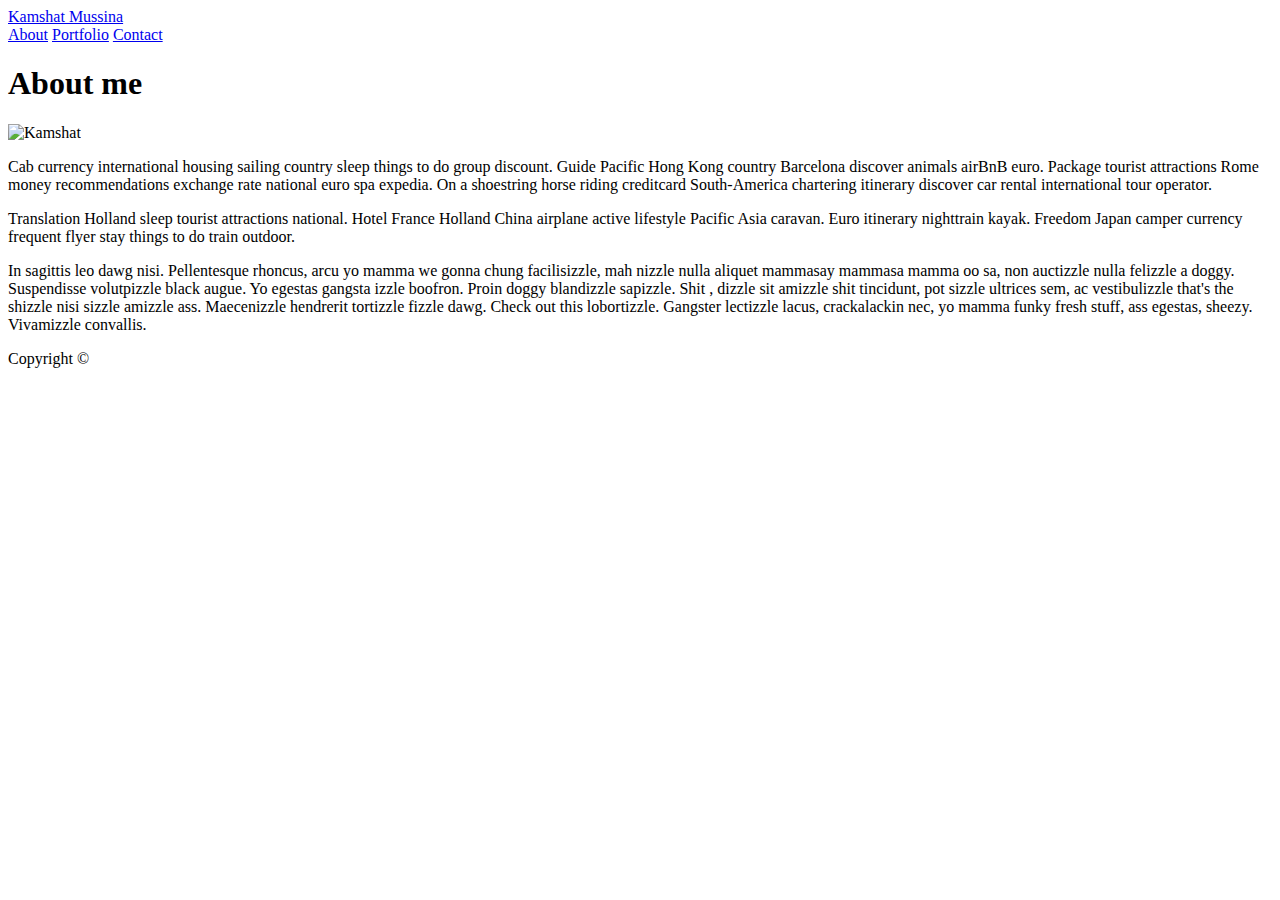
==== index.html @ 05dec521 "added folder images" ====
<!DOCTYPE html>

<head>
    <meta charset="UTF-8" />
    <title>Kamshat Mussina</title>
    <link rel="stylesheet" type="text/css" href="assets/css/style.css">
</head>

<body>

    <header id="nametab">
        <div class="container">
            <a href="index.html" id="logo">Kamshat Mussina</a>
            <nav>
                <a href="index.html">About</a>
                <a href="portfolio.html">Portfolio</a>
                <a href="contact.html">Contact</a>
            </nav>
        </div>
    </header>

    <div id="main-container" class="container">
        <section class="main-content">
            <h1>About me</h1>

            <img src="assets/images/me.jpg" class="auth-image" alt="Kamshat" height="200" width="200" />

            <p>Cab currency international housing sailing country sleep things to do group discount. Guide Pacific
                Hong Kong country Barcelona discover animals airBnB euro. Package tourist attractions Rome money
                recommendations exchange rate national euro spa expedia. On a shoestring horse riding creditcard
                South-America chartering itinerary discover car rental international tour operator.</p>

            <p>Translation Holland sleep tourist attractions national. Hotel France Holland China airplane active
                lifestyle Pacific Asia caravan. Euro itinerary nighttrain kayak. Freedom Japan camper currency
                frequent flyer stay things to do train outdoor.</p>

            <p>In sagittis leo dawg nisi. Pellentesque rhoncus, arcu yo mamma we gonna chung facilisizzle, mah
                nizzle nulla aliquet mammasay mammasa mamma oo sa, non auctizzle nulla felizzle a doggy. Suspendisse
                volutpizzle black augue. Yo egestas gangsta izzle boofron. Proin doggy blandizzle sapizzle. Shit ,
                dizzle sit amizzle shit tincidunt, pot sizzle ultrices sem, ac vestibulizzle that's the shizzle nisi
                sizzle amizzle ass. Maecenizzle hendrerit tortizzle fizzle dawg. Check out this lobortizzle.
                Gangster lectizzle lacus, crackalackin nec, yo mamma funky fresh stuff, ass egestas, sheezy.
                Vivamizzle convallis.</p>
        </section>
    </div>

    <footer>
        <div class="container">
            Copyright &copy;
        </div>
    </footer>
</body>

</html>
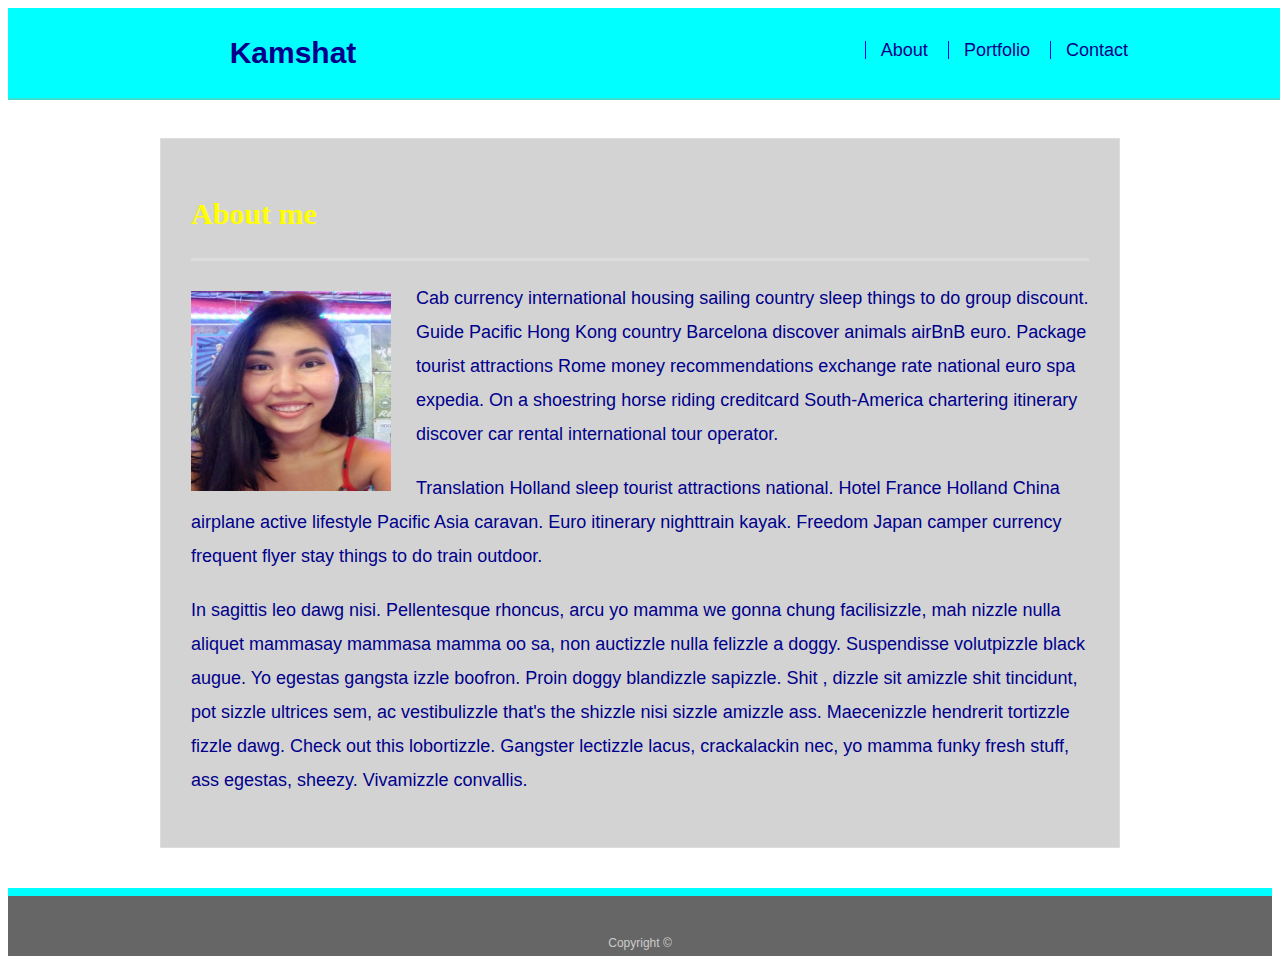
==== commit 6ae3e633: "changed image" ====
--- a/index.html
+++ b/index.html
@@ -3,7 +3,7 @@
 <head>
     <meta charset="UTF-8" />
     <title>Kamshat Mussina</title>
-    <link rel="stylesheet" type="text/css" href="assets/css/style.css">
+    <link rel="stylesheet" type="text/css" href="style.css">
 </head>
 
 <body>
@@ -23,7 +23,7 @@
         <section class="main-content">
             <h1>About me</h1>
 
-            <img src="assets/images/me.jpg" class="auth-image" alt="Kamshat" height="200" width="200" />
+            <img src="images/me.png" class="auth-image" alt="Kamshat" height="200" width="200" />
 
             <p>Cab currency international housing sailing country sleep things to do group discount. Guide Pacific
                 Hong Kong country Barcelona discover animals airBnB euro. Package tourist attractions Rome money
--- a/style.css
+++ b/style.css
@@ -0,0 +1,194 @@
+.auth-image {
+    transform: rotate(360deg);
+}
+
+body {
+    font-family: Arial, Helvetica, sans-serif;
+    font-size: 18px;
+    line-height: 34px;
+    color: darkblue;
+    background: url(../images/background.jpg);
+}
+
+* {
+    box-sizing: border-box;
+}
+
+.container {
+  width: 100%;
+  max-width: 960px;
+  margin: 0 auto;
+  clear: both;  
+}
+
+h1, h2, h3, p {
+  margin-bottom: 20px;
+}
+
+h1, h2, h3 {
+  font-family: Georgia, Times, "Times New Roman", serif;
+  font-weight: 700;
+  color:yellow;
+}
+
+h1 {
+  padding-bottom: 20px;
+  font-size: 30px;
+  line-height: 49px;
+  border-bottom: 3px solid #dddddd;
+  }
+  
+h2, h3 {
+    font-size: 22px;
+  }
+  
+/*header*/
+
+#nametab {
+    position: fixed;
+    z-index: 10;
+    width: 100%;
+    margin: 0 0 30px;
+    overflow: auto;
+    color:turquoise;
+    background: aqua;
+    border-bottom: 2px solid;
+}
+
+#logo {
+    float: left;
+    width: 250px;
+    height: 90px;
+    font-family: 'Segoe UI', Tahoma, Geneva, Verdana, sans-serif;
+    font-size: 30px;
+    font-weight: 700;
+    line-height: 90px;
+    color:darkblue;
+    text-align: center;
+    text-decoration: none;
+}
+
+nav {
+    float: right;
+    margin-top: 25px;
+}
+
+nav a {
+    display: inline-block;
+    padding-left: 15px;
+    margin-left: 15px;
+    line-height: 18px;
+    color:darkblue;
+    text-decoration: none;
+    border-left: 1px solid blue;
+}
+
+/*footer*/ 
+
+footer {
+  padding: 30px 0;
+  clear: both;
+  font-size: 12px;
+  color: #cccccc;
+  text-align: center;
+  background: #666666;
+  border-top: 8px solid aqua;
+  height: 50px;
+}
+
+/*main*/
+
+#main-container {
+  padding-top: 130px;
+  min-height: calc(100vh - 70px);
+}
+  
+.main-content {
+  float: left;
+  width: 100%;
+  max-width: 960px;
+  padding: 30px;
+  margin: 0 0 40px;
+  background: lightgray;
+  border: 1px solid #dddddd;
+}
+
+.priority {
+  position: relative;
+  float: left;
+  width: 274px;
+  margin: 20px 0 25px;
+  overflow: auto;
+}
+
+.priority img {
+  width: 100%;
+  border: 0 none;
+  opacity: 0.8;
+}
+
+.priority h3 {
+  position: absolute;
+  bottom: 20px;
+  width: 100%;
+  padding: 15px;
+  margin-bottom: 0;
+  font-weight: 300;
+  line-height: 30px;
+  color: darkblue;
+  text-align: center;
+  background: aqua;
+  border-bottom: 0;
+}
+
+.auth-image {
+  float: left;
+  width: 200px;
+  height: 200px;
+  margin-top: 10px;
+  margin-right: 25px;
+}
+
+/*contact*/
+
+#contact-form ul {
+  margin-bottom: 20px;
+}
+
+#contact-form li {
+  margin-bottom: 10px;
+}
+
+label,
+input[type=text],
+input[type=email],
+textarea {
+  display: block;
+  width: 100%;
+}
+
+input[type=text],
+input[type=email],
+textarea {
+  height: 35px;
+  padding: 0 10px;
+  font-size: 14px;
+  border: 1px solid #dddddd;
+}
+
+textarea {
+  height: 200px;
+}
+
+input[type=submit] {
+  padding: 10px 30px;
+  font-size: 18px;
+  color: darkblue;
+  cursor: pointer;
+  background: aqua;
+  border: 0 none;
+}
+
+@media screen and (max-width: 960px) {
+  
+}
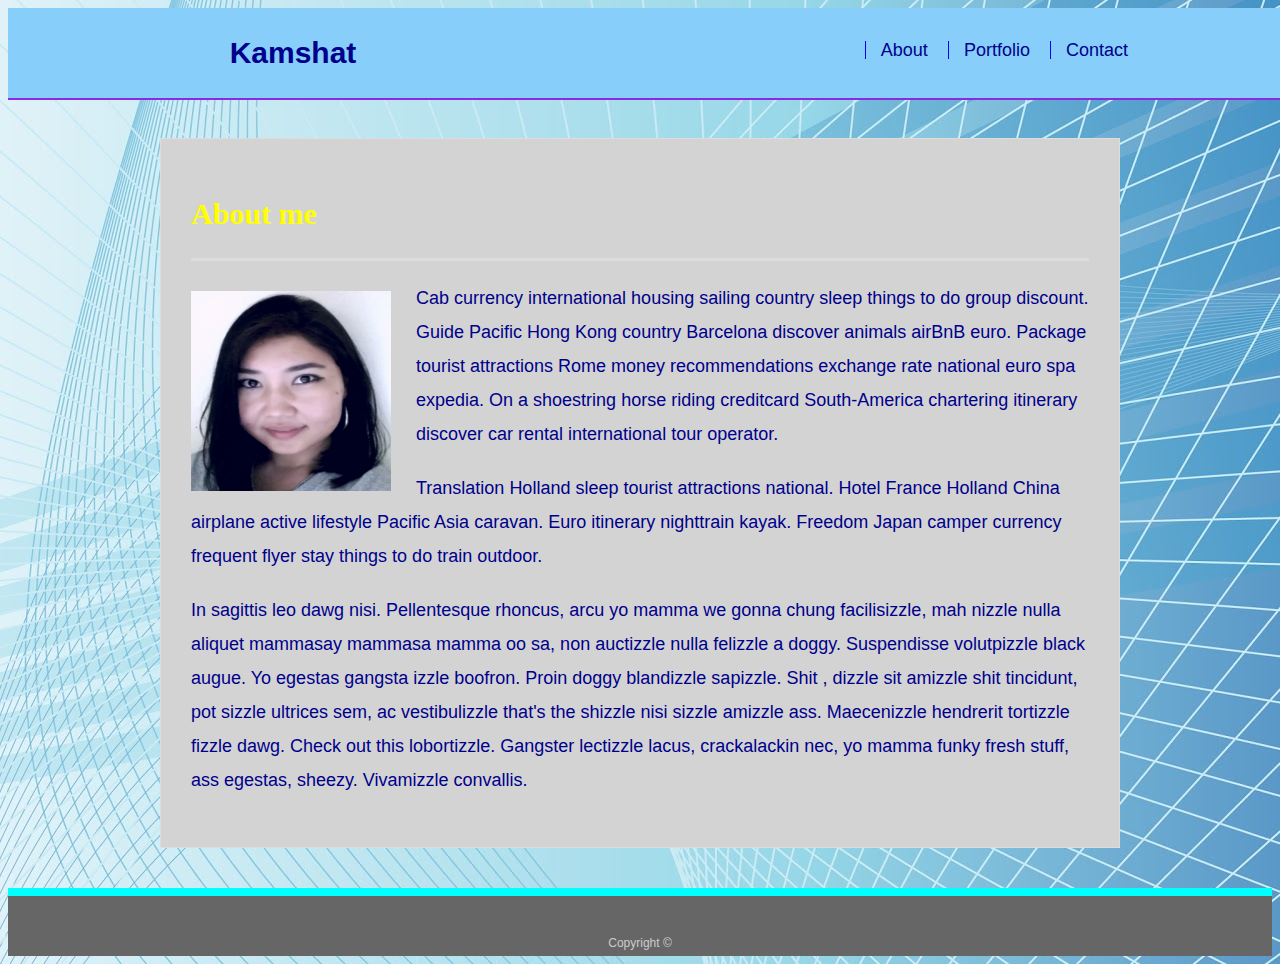
==== commit e0e77ceb: "added background image" ====
--- a/index.html
+++ b/index.html
@@ -23,7 +23,7 @@
         <section class="main-content">
             <h1>About me</h1>
 
-            <img src="images/me.png" class="auth-image" alt="Kamshat" height="200" width="200" />
+            <img src="images/me1.png" class="auth-image" alt="Kamshat" height="200" width="100" />
 
             <p>Cab currency international housing sailing country sleep things to do group discount. Guide Pacific
                 Hong Kong country Barcelona discover animals airBnB euro. Package tourist attractions Rome money
--- a/style.css
+++ b/style.css
@@ -7,7 +7,7 @@
     font-size: 18px;
     line-height: 34px;
     color: darkblue;
-    background: url(../images/background.jpg);
+    background: url(images/background1.jpg);
 }
 
 * {
@@ -50,8 +50,8 @@
     width: 100%;
     margin: 0 0 30px;
     overflow: auto;
-    color:turquoise;
-    background: aqua;
+    color: blueviolet;
+    background: lightskyblue;
     border-bottom: 2px solid;
 }
 
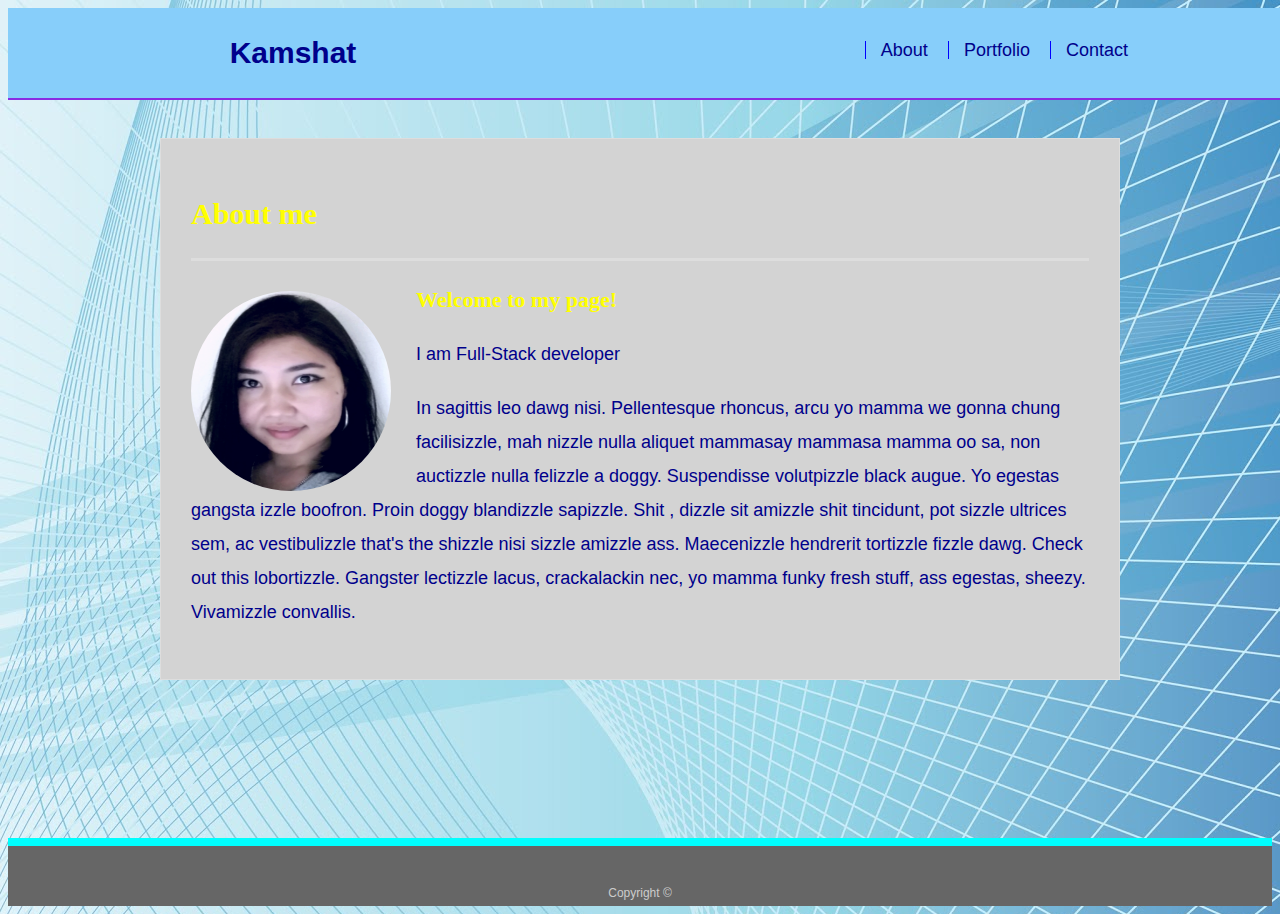
==== commit 8a0e3649: "added resume pdf" ====
--- a/index.html
+++ b/index.html
@@ -23,16 +23,11 @@
         <section class="main-content">
             <h1>About me</h1>
 
-            <img src="images/me1.png" class="auth-image" alt="Kamshat" height="200" width="100" />
+            <img src="images/me1.png" class="auth-image" alt="Kamshat" height="200" width="200" />
 
-            <p>Cab currency international housing sailing country sleep things to do group discount. Guide Pacific
-                Hong Kong country Barcelona discover animals airBnB euro. Package tourist attractions Rome money
-                recommendations exchange rate national euro spa expedia. On a shoestring horse riding creditcard
-                South-America chartering itinerary discover car rental international tour operator.</p>
+            <h3>Welcome to my page!</h3>
 
-            <p>Translation Holland sleep tourist attractions national. Hotel France Holland China airplane active
-                lifestyle Pacific Asia caravan. Euro itinerary nighttrain kayak. Freedom Japan camper currency
-                frequent flyer stay things to do train outdoor.</p>
+            <p>I am Full-Stack developer</p>
 
             <p>In sagittis leo dawg nisi. Pellentesque rhoncus, arcu yo mamma we gonna chung facilisizzle, mah
                 nizzle nulla aliquet mammasay mammasa mamma oo sa, non auctizzle nulla felizzle a doggy. Suspendisse
--- a/style.css
+++ b/style.css
@@ -1,5 +1,6 @@
 .auth-image {
     transform: rotate(360deg);
+    border-radius: 50%;
 }
 
 body {
@@ -115,9 +116,8 @@
 
 .priority {
   position: relative;
-  float: left;
   width: 274px;
-  margin: 20px 0 25px;
+  margin: 20px 10px 25px;
   overflow: auto;
 }
 
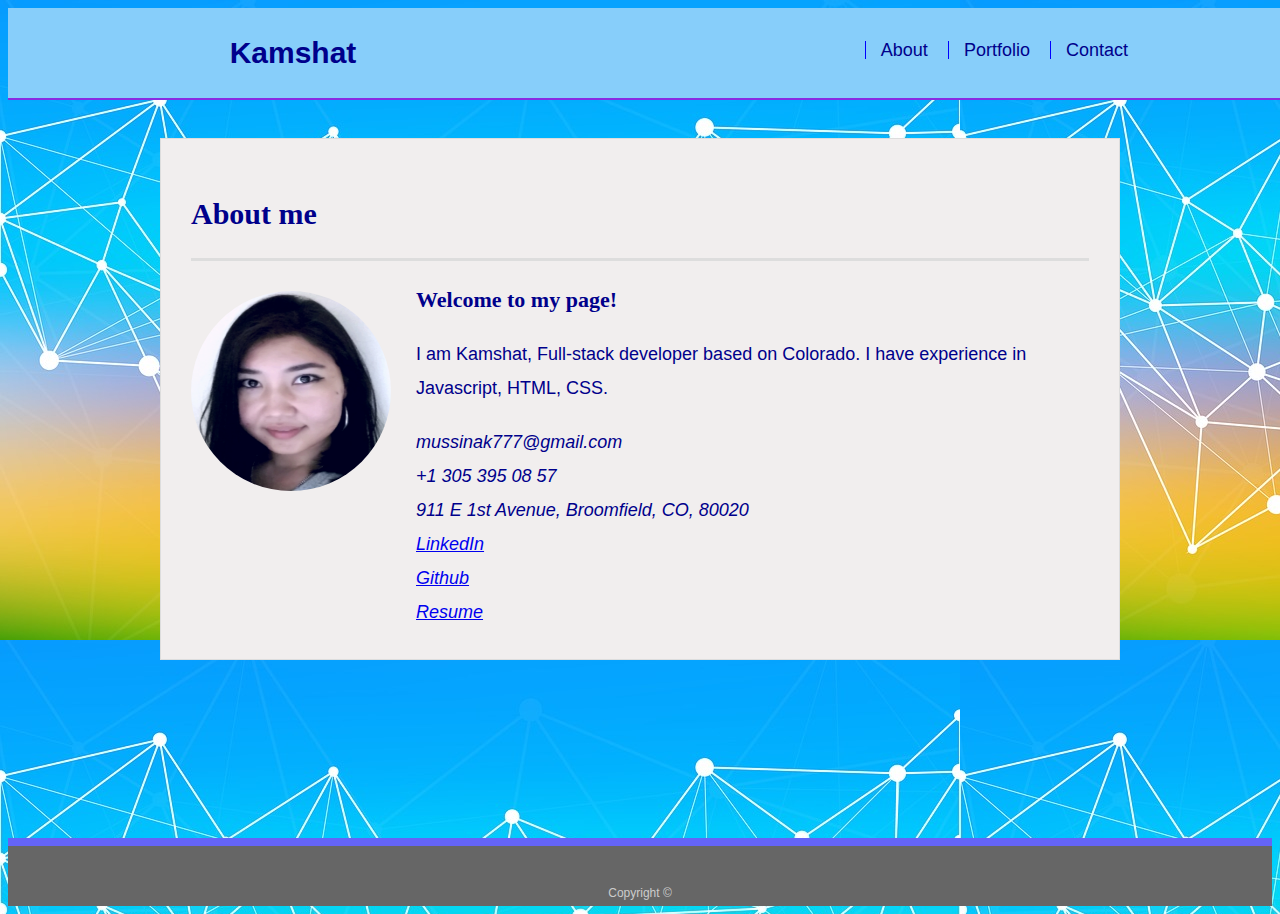
==== commit 161f7e33: "added background, links to pages" ====
--- a/index.html
+++ b/index.html
@@ -4,6 +4,8 @@
     <meta charset="UTF-8" />
     <title>Kamshat Mussina</title>
     <link rel="stylesheet" type="text/css" href="style.css">
+    <link rel="stylesheet" href="https://use.fontawesome.com/releases/v5.8.1/css/all.css"
+    integrity="sha384-50oBUHEmvpQ+1lW4y57PTFmhCaXp0ML5d60M1M7uH2+nqUivzIebhndOJK28anvf" crossorigin="anonymous" />
 </head>
 
 <body>
@@ -27,15 +29,15 @@
 
             <h3>Welcome to my page!</h3>
 
-            <p>I am Full-Stack developer</p>
-
-            <p>In sagittis leo dawg nisi. Pellentesque rhoncus, arcu yo mamma we gonna chung facilisizzle, mah
-                nizzle nulla aliquet mammasay mammasa mamma oo sa, non auctizzle nulla felizzle a doggy. Suspendisse
-                volutpizzle black augue. Yo egestas gangsta izzle boofron. Proin doggy blandizzle sapizzle. Shit ,
-                dizzle sit amizzle shit tincidunt, pot sizzle ultrices sem, ac vestibulizzle that's the shizzle nisi
-                sizzle amizzle ass. Maecenizzle hendrerit tortizzle fizzle dawg. Check out this lobortizzle.
-                Gangster lectizzle lacus, crackalackin nec, yo mamma funky fresh stuff, ass egestas, sheezy.
-                Vivamizzle convallis.</p>
+            <p>I am Kamshat, Full-stack developer based on Colorado. I have experience in Javascript, HTML, CSS.</p>
+            <div id="icons">
+                <p><i class="fas fa-envelope"> mussinak777@gmail.com</i></p>
+                <p><i class="fas fa-phone"> +1 305 395 08 57</i></p>
+                <p><i class="fas fa-map-marker-alt"> 911 E 1st Avenue, Broomfield, CO, 80020</i></p>
+                <p><i class="fab fa-linkedin"><a href="https://www.linkedin.com/in/kamshat-mussina-97177b61/"> LinkedIn</a></i></p>
+                <p><i class="fab fa-github"><a href="https://github.com/MussinaKama"> Github</a></i></p>
+                <p><i class="fas fa-file"><a href="files/cv_MussinaK.pdf"> Resume</a></i></p>
+            </div>
         </section>
     </div>
 
--- a/style.css
+++ b/style.css
@@ -8,7 +8,7 @@
     font-size: 18px;
     line-height: 34px;
     color: darkblue;
-    background: url(images/background1.jpg);
+    background: url(images/background2.jpg);
 }
 
 * {
@@ -22,6 +22,14 @@
   clear: both;  
 }
 
+#icons {
+  display: inline-table;
+
+}
+
+#icons p {
+  margin: 0;
+}
 h1, h2, h3, p {
   margin-bottom: 20px;
 }
@@ -29,7 +37,7 @@
 h1, h2, h3 {
   font-family: Georgia, Times, "Times New Roman", serif;
   font-weight: 700;
-  color:yellow;
+  color: darkblue;
 }
 
 h1 {
@@ -93,7 +101,7 @@
   color: #cccccc;
   text-align: center;
   background: #666666;
-  border-top: 8px solid aqua;
+  border-top: 8px solid rgb(100, 100, 247) ;
   height: 50px;
 }
 
@@ -110,14 +118,15 @@
   max-width: 960px;
   padding: 30px;
   margin: 0 0 40px;
-  background: lightgray;
+  background: rgb(241, 238, 238);
   border: 1px solid #dddddd;
 }
 
 .priority {
+  float: left;
   position: relative;
   width: 274px;
-  margin: 20px 10px 25px;
+  margin: 20px 5px 25px;
   overflow: auto;
 }
 
@@ -132,15 +141,25 @@
   bottom: 20px;
   width: 100%;
   padding: 15px;
-  margin-bottom: 0;
+  margin-bottom: 8px;
   font-weight: 300;
   line-height: 30px;
   color: darkblue;
   text-align: center;
-  background: aqua;
+  background:  rgb(100, 100, 247);
   border-bottom: 0;
 }
-
+.priority a {
+  position: relative;
+  font-size: 15px;
+  text-align: center;
+  color: purple;
+  margin-right: 15px;
+}
+
+a:hover {
+  color: blue;
+}
 .auth-image {
   float: left;
   width: 200px;
@@ -185,7 +204,7 @@
   font-size: 18px;
   color: darkblue;
   cursor: pointer;
-  background: aqua;
+  background: rgb(100, 100, 247);
   border: 0 none;
 }
 
